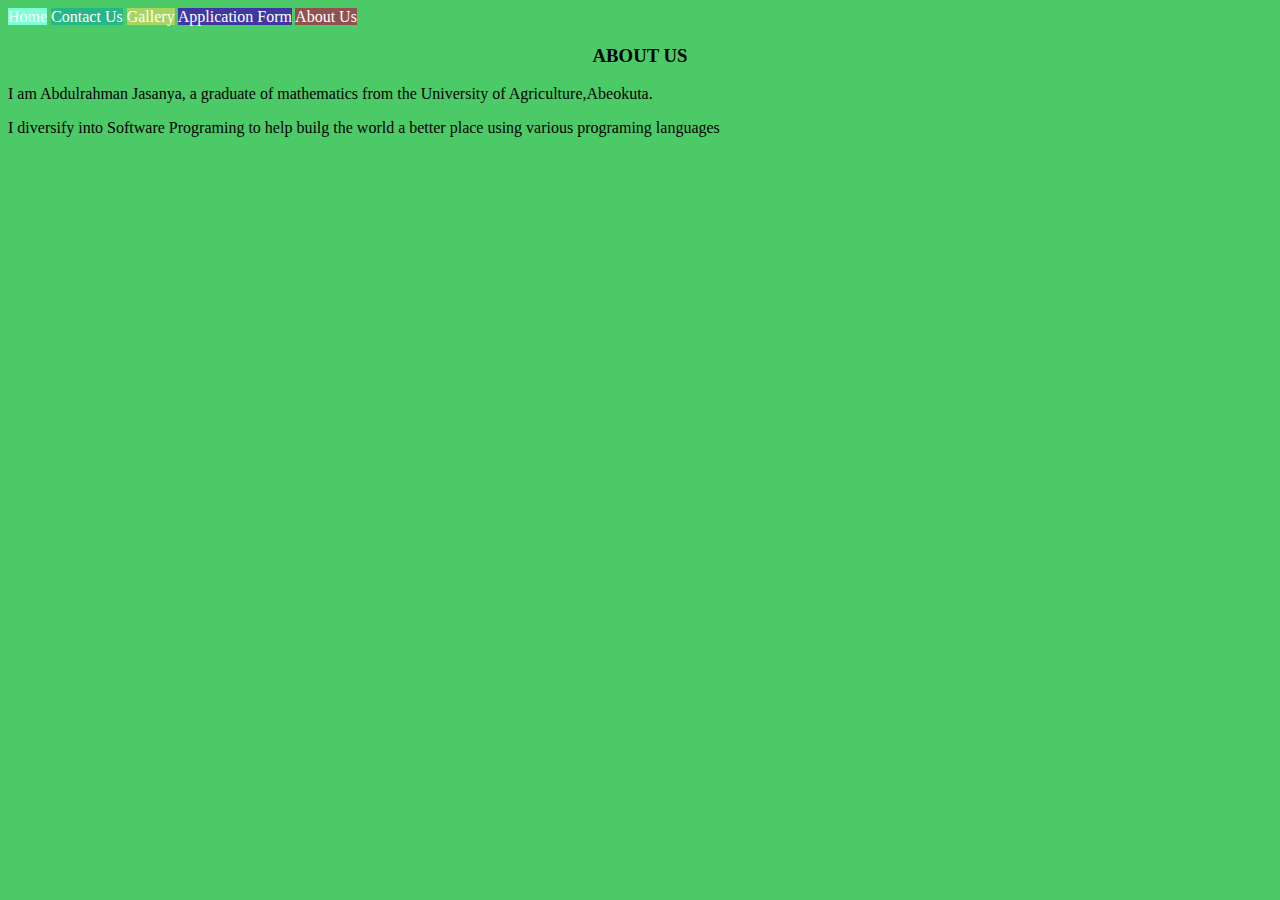
==== aboutus.html @ 5543ecff "PWCBootCamp Tutorial Day1(midday)" ====
<html>
    <head>
        <title>PWC WEBSITE</title>
    </head>
    <body style="background-color: rgb(77, 202, 104);">
        
        <a style="background-color: aquamarine; color: white; text-decoration: none;"  href="./contactus.html">Home</a>
        <a style="background-color: rgb(39, 182, 134); color: white; text-decoration: none" href="./contactus.html">Contact Us</a>
        <a style="background-color: rgb(168, 212, 97); color: white; text-decoration: none" href="./gallery.html">Gallery</a>
        <a style="background-color: rgb(63, 56, 163); color: white; text-decoration: none" href="./app-form.html">Application Form</a>
        <a style="background-color: rgb(145, 81, 81); color: white; text-decoration: none" href="./aboutus.html">About Us</a>
        <h3 Style="text-align: center;">ABOUT US</h3>
        <P>I am Abdulrahman Jasanya, a graduate of mathematics from the University of Agriculture,Abeokuta.</P>

           <p> I diversify into Software Programing to help builg the world a better place using various programing languages</P>
    </body>
</html>
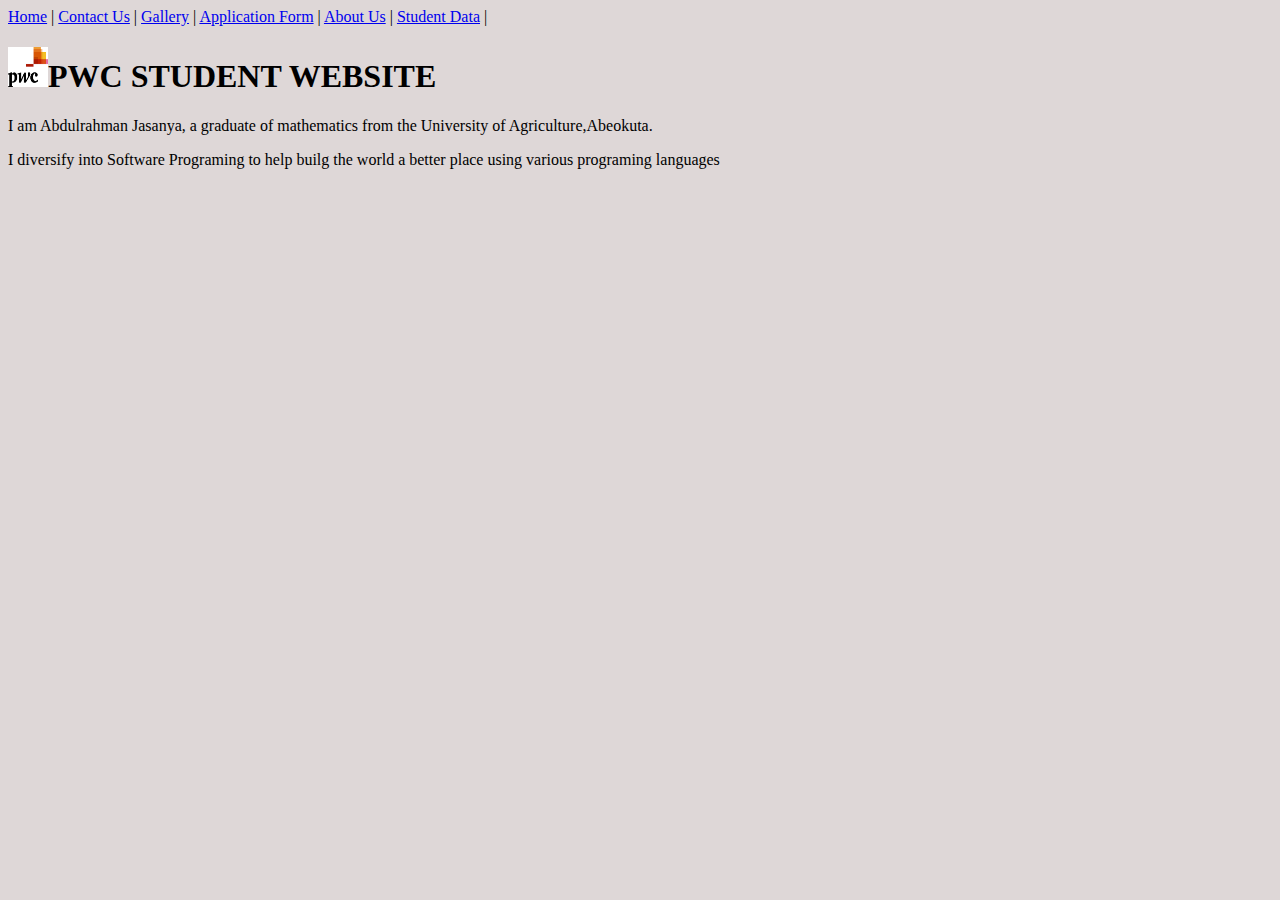
==== commit 5b2e7ade: "PWCBootcamp Day1" ====
--- a/aboutus.html
+++ b/aboutus.html
@@ -1,15 +1,18 @@
 <html>
     <head>
         <title>PWC WEBSITE</title>
+        <link rel="stylesheet" href="style.css">
     </head>
-    <body style="background-color: rgb(77, 202, 104);">
+    <body>
+        <a  href="./index.html" >Home</a> | 
+        <a  href="./contactus.html">Contact Us</a> |
+        <a  href="./gallery.html" >Gallery</a> | 
+        <a  href="./app-form.html">Application Form</a> | 
+        <a  href="./aboutus.html">About Us</a> | 
+        <a  href="./studentdata.html">Student Data</a> | 
+
+        <h1><span><img  class="logo"src="./pwclogo.jpg" alt=""></span>PWC STUDENT WEBSITE</h1>
         
-        <a style="background-color: aquamarine; color: white; text-decoration: none;"  href="./contactus.html">Home</a>
-        <a style="background-color: rgb(39, 182, 134); color: white; text-decoration: none" href="./contactus.html">Contact Us</a>
-        <a style="background-color: rgb(168, 212, 97); color: white; text-decoration: none" href="./gallery.html">Gallery</a>
-        <a style="background-color: rgb(63, 56, 163); color: white; text-decoration: none" href="./app-form.html">Application Form</a>
-        <a style="background-color: rgb(145, 81, 81); color: white; text-decoration: none" href="./aboutus.html">About Us</a>
-        <h3 Style="text-align: center;">ABOUT US</h3>
         <P>I am Abdulrahman Jasanya, a graduate of mathematics from the University of Agriculture,Abeokuta.</P>
 
            <p> I diversify into Software Programing to help builg the world a better place using various programing languages</P>
--- a/style.css
+++ b/style.css
@@ -0,0 +1,19 @@
+body{
+    background-color: #ded7d7;
+}
+table,thead,td{
+border: 1px solid rgb(0, 149, 97) ;
+}
+
+h2{
+    text-align: center;
+    color: yellow;
+}
+.logo{
+    width: 40;
+    height: 40;
+}
+/*h1{
+    text-align: center;
+    display: inline-block;
+}
